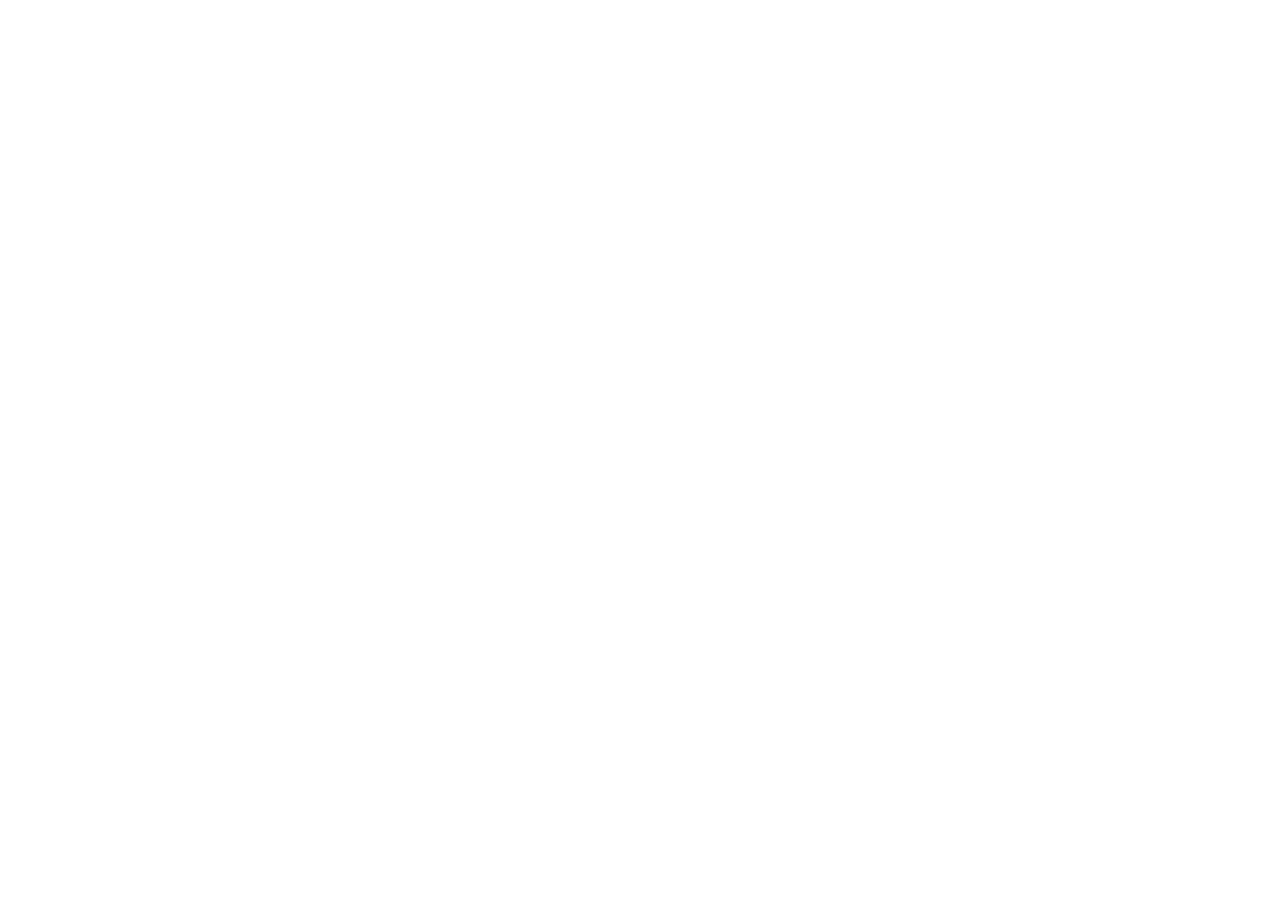
==== contact.html @ 14678ef3 "Initial commit" ====
<!DOCTYPE html>
<html lang="en">
<head>
    <meta charset="UTF-8">
    <meta http-equiv="X-UA-Compatible" content="IE=edge">
    <meta name="viewport" content="width=device-width, initial-scale=1.0">
    <title>Contact</title>
    <link rel="stylesheet" href="./style.css">
</head>
<body>
    
</body>
</html>
---- style.css ----
.flex-container {
    display: flex;
    flex-direction: column;
    background-color: rgb(222, 229, 236);

  }

  .topNav {
      background-image: url(./images/Quail\ vector.jpg);
  }

 .productInfo {
     display: flex;
     flex-direction: column;
 }   

 #reviews   {
     margin: 20px;
     text-align: left;
 }
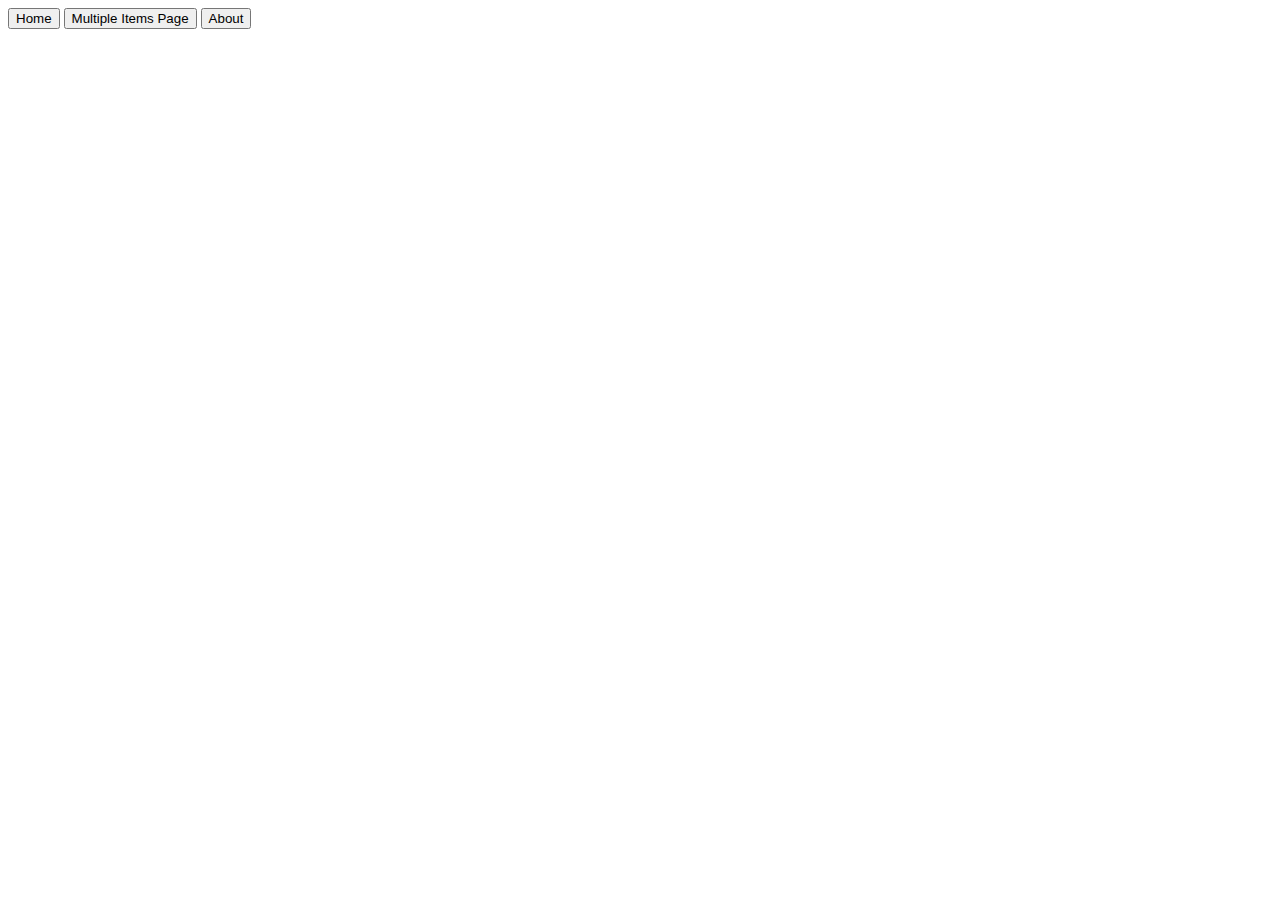
==== commit 96e62d63: "Version 2" ====
--- a/contact.html
+++ b/contact.html
@@ -8,6 +8,10 @@
     <link rel="stylesheet" href="./style.css">
 </head>
 <body>
-    
+    <div class="topnav">
+        <button onclick="window.location.href='./index.html';">Home</button>
+        <button onclick="window.location.href='./multipleItems.html';">Multiple Items Page</button>
+        <button onclick="window.location.href='./about.html';">About</button>
+      </div>    
 </body>
 </html>--- a/style.css
+++ b/style.css
@@ -6,7 +6,69 @@
   }
 
   .topNav {
-      background-image: url(./images/Quail\ vector.jpg);
+      float: right;
+      background-color: lemonchiffon;
+      height: 100px;
+      width: auto;
+  }
+  .button {
+    display: block;
+    width: 115px;
+    height: 25px;
+    background: #4E9CAF;
+    padding: 10px;
+    text-align: center;
+    border-radius: 5px;
+    color: white;
+    font-weight: bold;
+    line-height: 25px;
+}
+
+  /* The Modal (background) */
+.modal {
+    display: none; /* Hidden by default */
+     position: fixed; /* Stay in place */
+    z-index: 1; /* Sit on top */
+    left: 900px;
+    top: 30px;
+    width: 25%; /* Full width */
+    height: auto; /* auto height */
+    overflow: auto; /* Enable scroll if needed */
+    background-color: rgb(0,0,0); /* Fallback color */
+    background-color: rgba(0,0,0,0.4); /* Black w/ opacity */
+  }
+  
+  /* Modal Content/Box */
+  .modal-content {
+    background-color: #fefefe;
+    /* margin: 15% auto; 15% from the top and centered */
+    padding: 20px;
+    border: 1px solid #888;
+    /* width: auto; 
+    height: auto; */
+  }
+
+  #table {
+      align-items: center;
+  }
+  
+  #countContainer {
+    display: flex;
+    flex-direction: row;
+  }
+  /* The Close Button */
+  .close {
+    color: #aaa;
+    float: right;
+    font-size: 28px;
+    font-weight: bold;
+  }
+  
+  .close:hover,
+  .close:focus {
+    color: black;
+    text-decoration: none;
+    cursor: pointer;
   }
 
  .productInfo {
